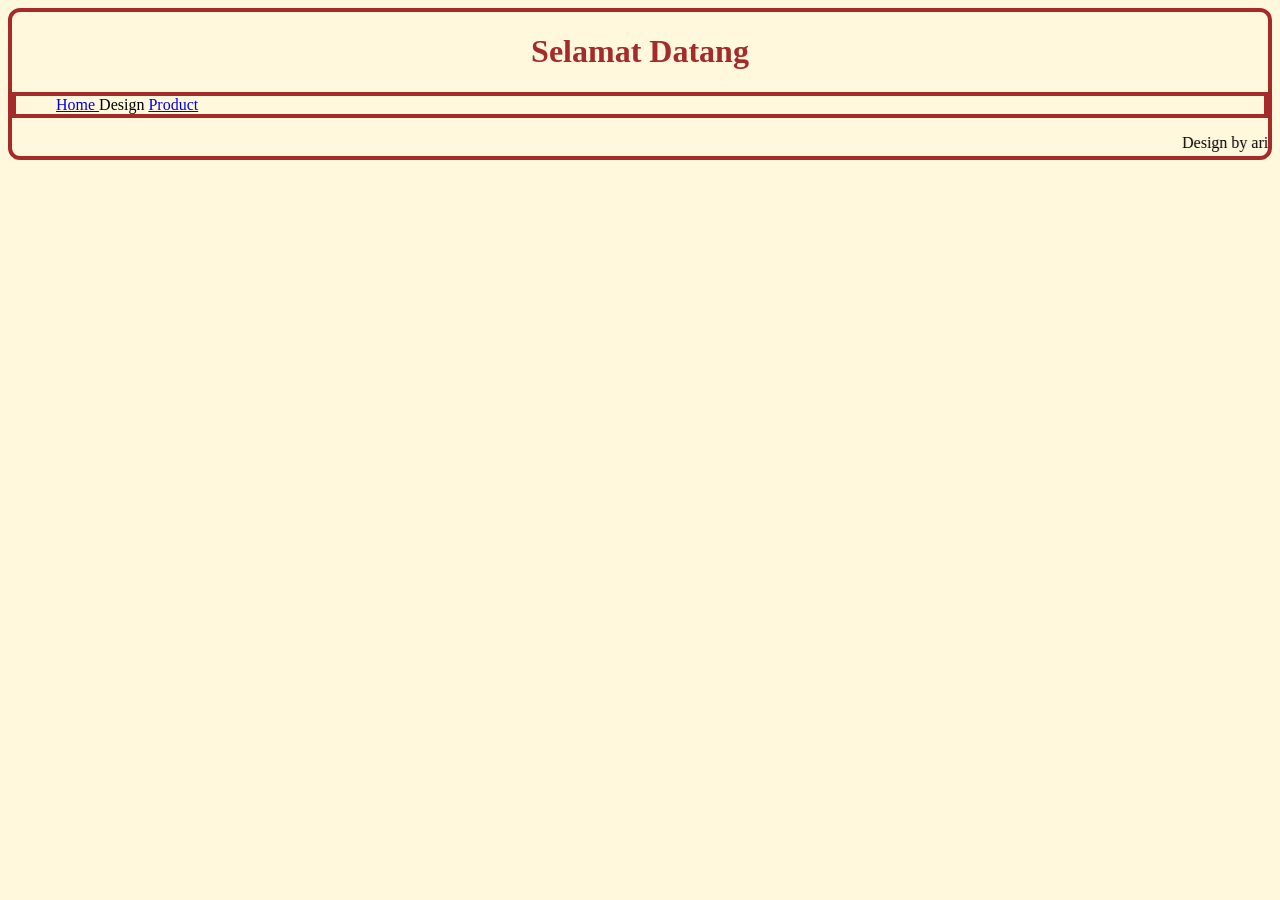
==== Design.html @ 2a1fd3af "Add files via upload" ====
<!doctype html>

<html>
    <head>
        <meta charset="utf-8">

        <title>Blank template</title>

        <!-- Load external CSS styles -->
        <link rel="stylesheet" href="styles.css">

    </head>

    <body>

        <h1> Selamat Datang </h1>
        <ul>
            <li> <a href= "Home"> Home </a> </li>
            <li> Design </li>
            <li> <a href= "Product.html"> Product </a> </li>
        </ul>
       <marquee>Design by ariqa zakia rahma</marquee>
            </body>

</html>
---- styles.css ----
/* Place your CSS styles in this file */

h1 {
    text-align: center;
    font-family: "Source Times Ne", 'Times New Roman', Times, serif;
    font-weight: bold ;
    color:brown ;
}
body {background-color:cornsilk; 
      border:4px solid brown;
      border-radius: 12px;
}

.p1 {text-align: center;
     color:palevioletred;}

UL {list-style-type:none;
background-color:cornsilk;
border: 4px solid brown;}

Li {display:inline;}
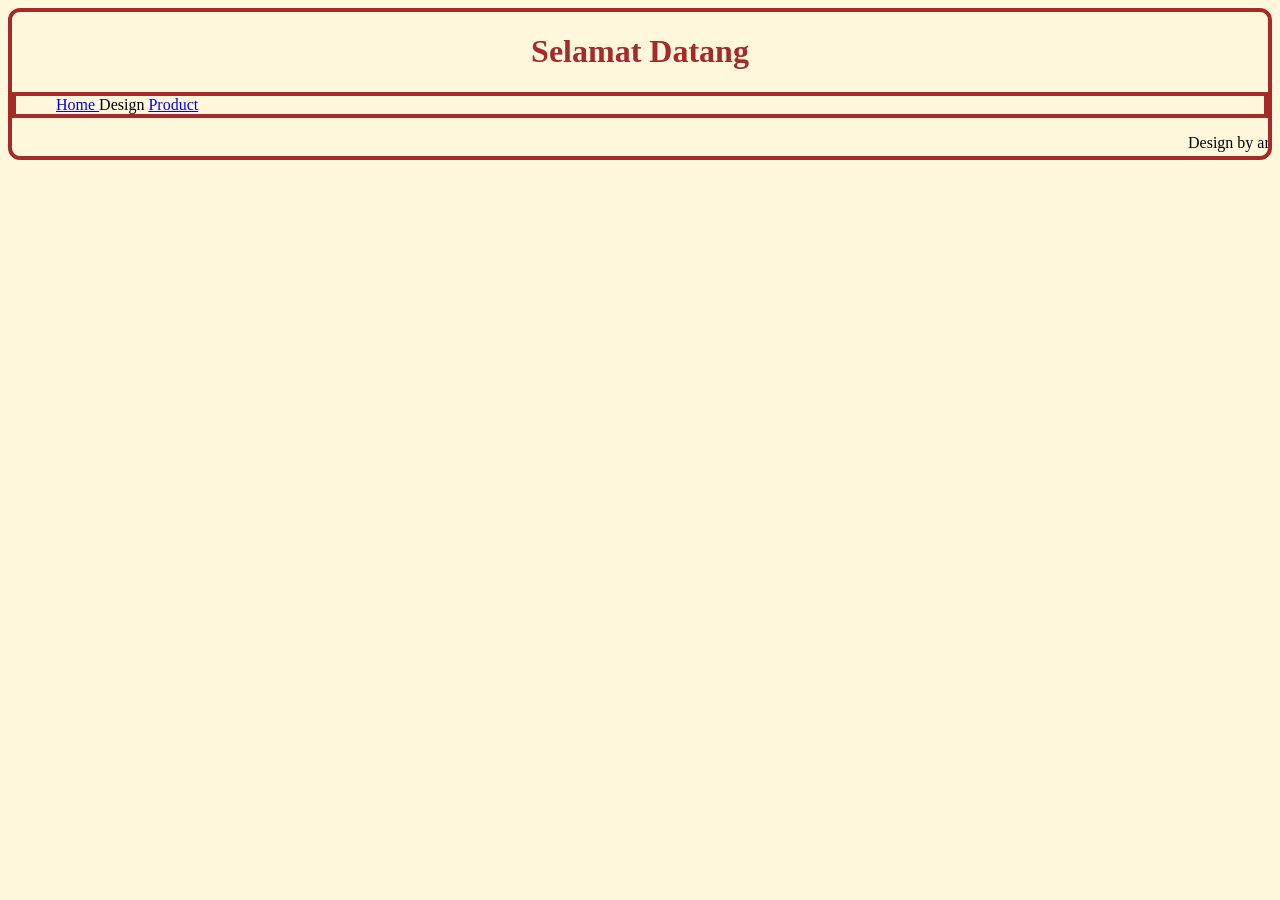
==== commit 42397805: "Add files via upload" ====
--- a/Design.html
+++ b/Design.html
@@ -15,7 +15,7 @@
 
         <h1> Selamat Datang </h1>
         <ul>
-            <li> <a href= "Home"> Home </a> </li>
+            <li> <a href= "index.html"> Home </a> </li>
             <li> Design </li>
             <li> <a href= "Product.html"> Product </a> </li>
         </ul>
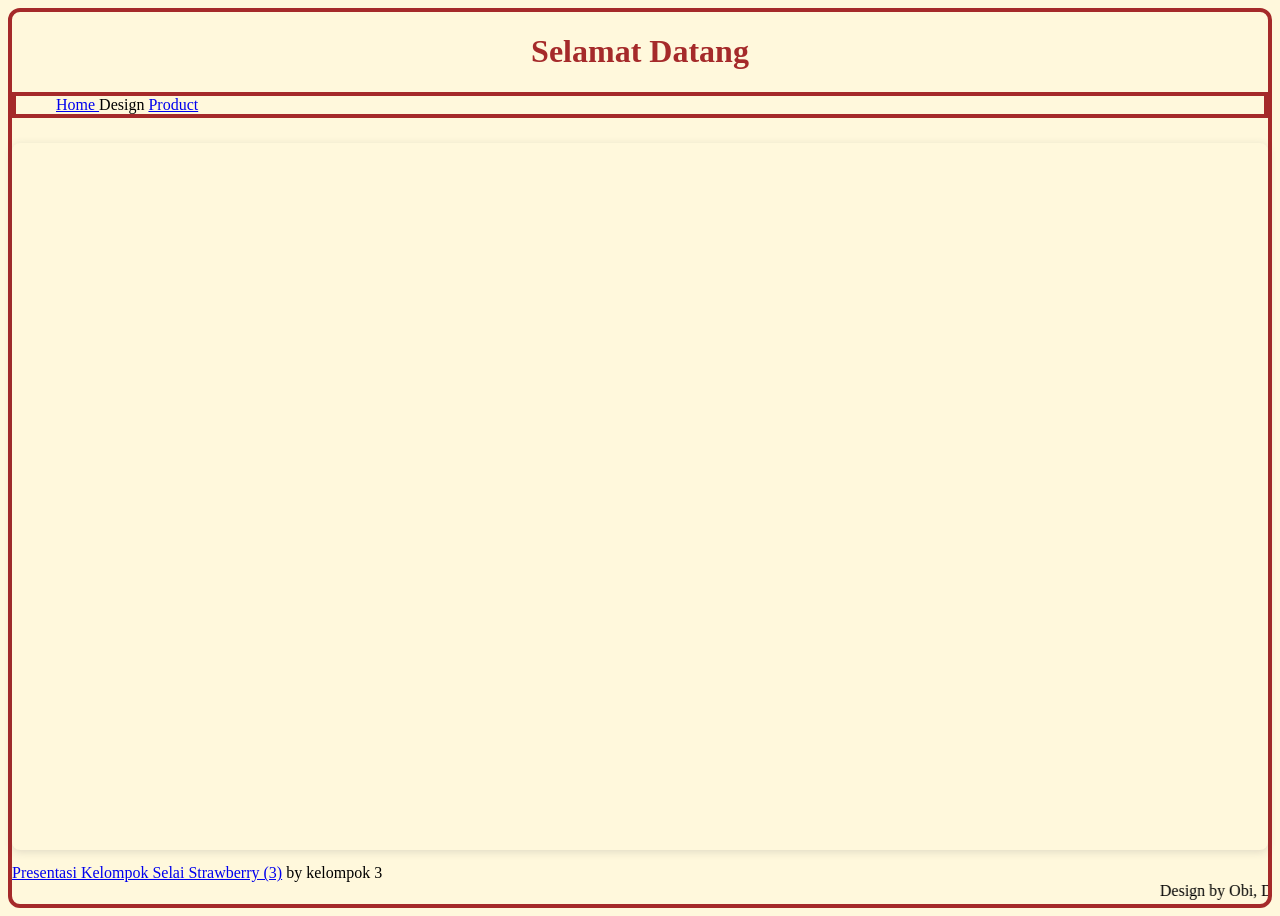
==== commit 864f8bc4: "Add files via upload" ====
--- a/Design.html
+++ b/Design.html
@@ -19,7 +19,18 @@
             <li> Design </li>
             <li> <a href= "Product.html"> Product </a> </li>
         </ul>
-       <marquee>Design by ariqa zakia rahma</marquee>
+	<a href> <div style="position: relative; width: 100%; height: 0; padding-top: 56.2500%;
+ padding-bottom: 0; box-shadow: 0 2px 8px 0 rgba(63,69,81,0.16); margin-top: 1.6em; margin-bottom: 0.9em; overflow: hidden;
+ border-radius: 8px; will-change: transform;">
+  <iframe loading="lazy" style="position: absolute; width: 100%; height: 100%; top: 0; left: 0; border: none; padding: 0;margin: 0;"
+    src="https://www.canva.com/design/DAHI8jZ9_mY/LIx8pm83Fm6EgLIVsYE0uA/view?embed" allowfullscreen="allowfullscreen" allow="fullscreen">
+  </iframe>
+</div>
+<a href="https:&#x2F;&#x2F;www.canva.com&#x2F;design&#x2F;DAHI8jZ9_mY&#x2F;LIx8pm83Fm6EgLIVsYE0uA&#x2F;view?utm_content=DAHI8jZ9_mY&amp;utm_campaign=designshare&amp;utm_medium=embeds&amp;utm_source=link" target="_blank" rel="noopener">Presentasi Kelompok Selai Strawberry (3)</a> by kelompok 3 </a href>
+
+
+
+       <marquee>Design by Obi, Dita, Ariqa, dan Mufiidah</marquee>
             </body>
 
 </html>
--- a/styles.css
+++ b/styles.css
@@ -11,8 +11,10 @@
       border-radius: 12px;
 }
 
-.p1 {text-align: center;
-     color:palevioletred;}
+img {
+     width: 200px;       
+     height: 200px;
+}      
 
 UL {list-style-type:none;
 background-color:cornsilk;
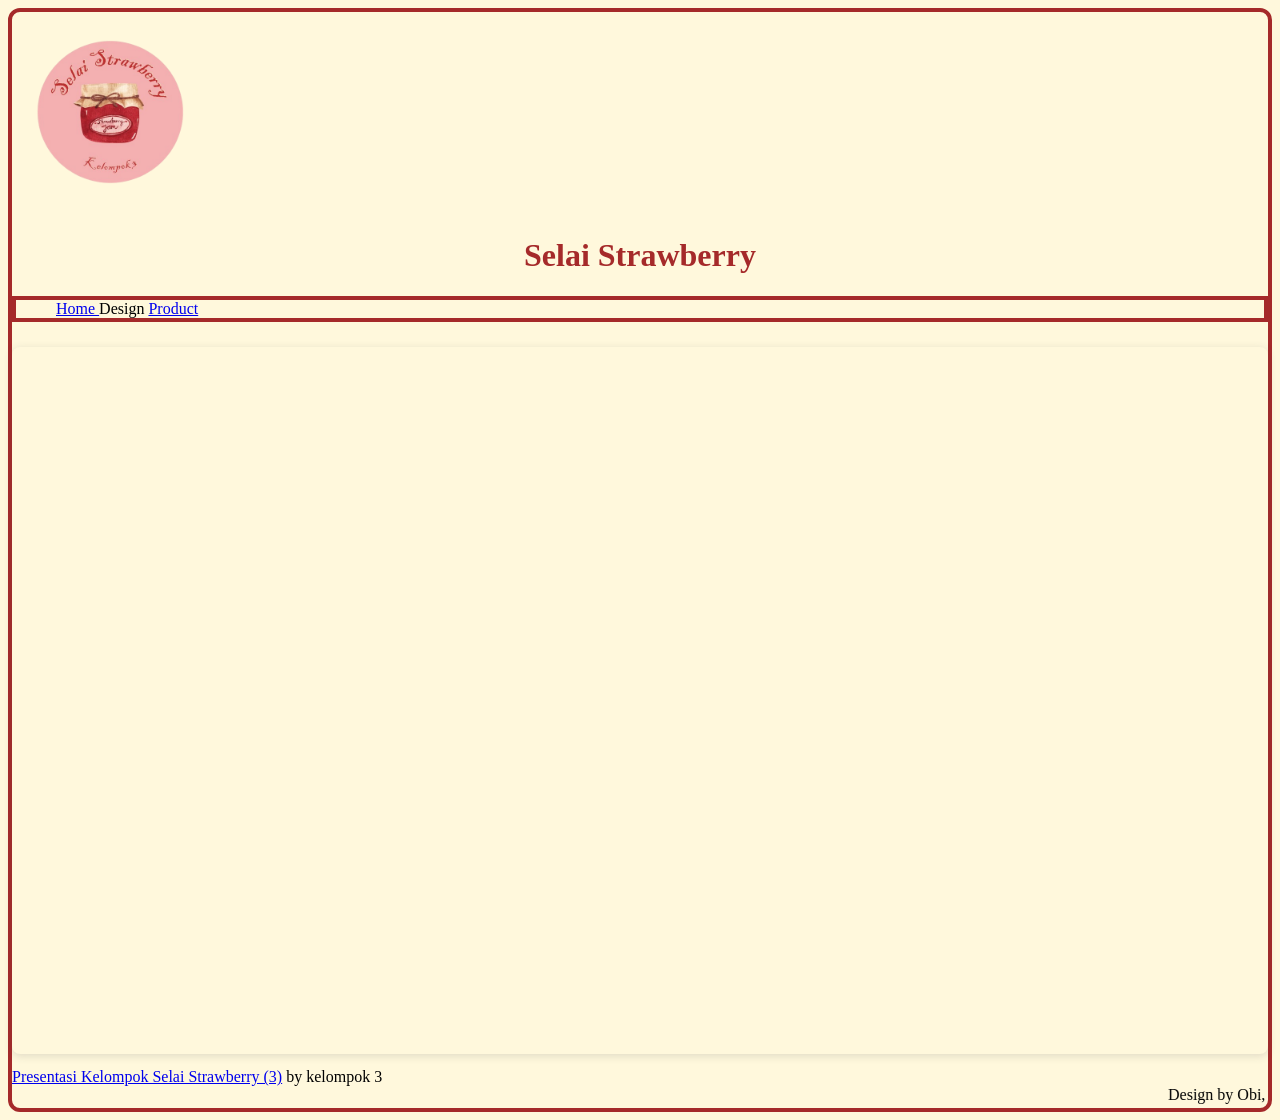
==== commit 03583245: "Add files via upload" ====
--- a/Design.html
+++ b/Design.html
@@ -13,12 +13,19 @@
 
     <body>
 
-        <h1> Selamat Datang </h1>
-        <ul>
+        <div class="header">
+		<div class="inner_header">
+		<div class="logo_png">
+			<img src="logo.png" alt="Logo">
+			<h1> Selai Strawberry<span></span></h1>
+		</div>
+
+        <ul class="navigation">
             <li> <a href= "index.html"> Home </a> </li>
             <li> Design </li>
             <li> <a href= "Product.html"> Product </a> </li>
         </ul>
+	</div>
 	<a href> <div style="position: relative; width: 100%; height: 0; padding-top: 56.2500%;
  padding-bottom: 0; box-shadow: 0 2px 8px 0 rgba(63,69,81,0.16); margin-top: 1.6em; margin-bottom: 0.9em; overflow: hidden;
  border-radius: 8px; will-change: transform;">
@@ -30,6 +37,16 @@
 
 
 
+
+
+
+
+
+
+
+
+
+
        <marquee>Design by Obi, Dita, Ariqa, dan Mufiidah</marquee>
             </body>
 
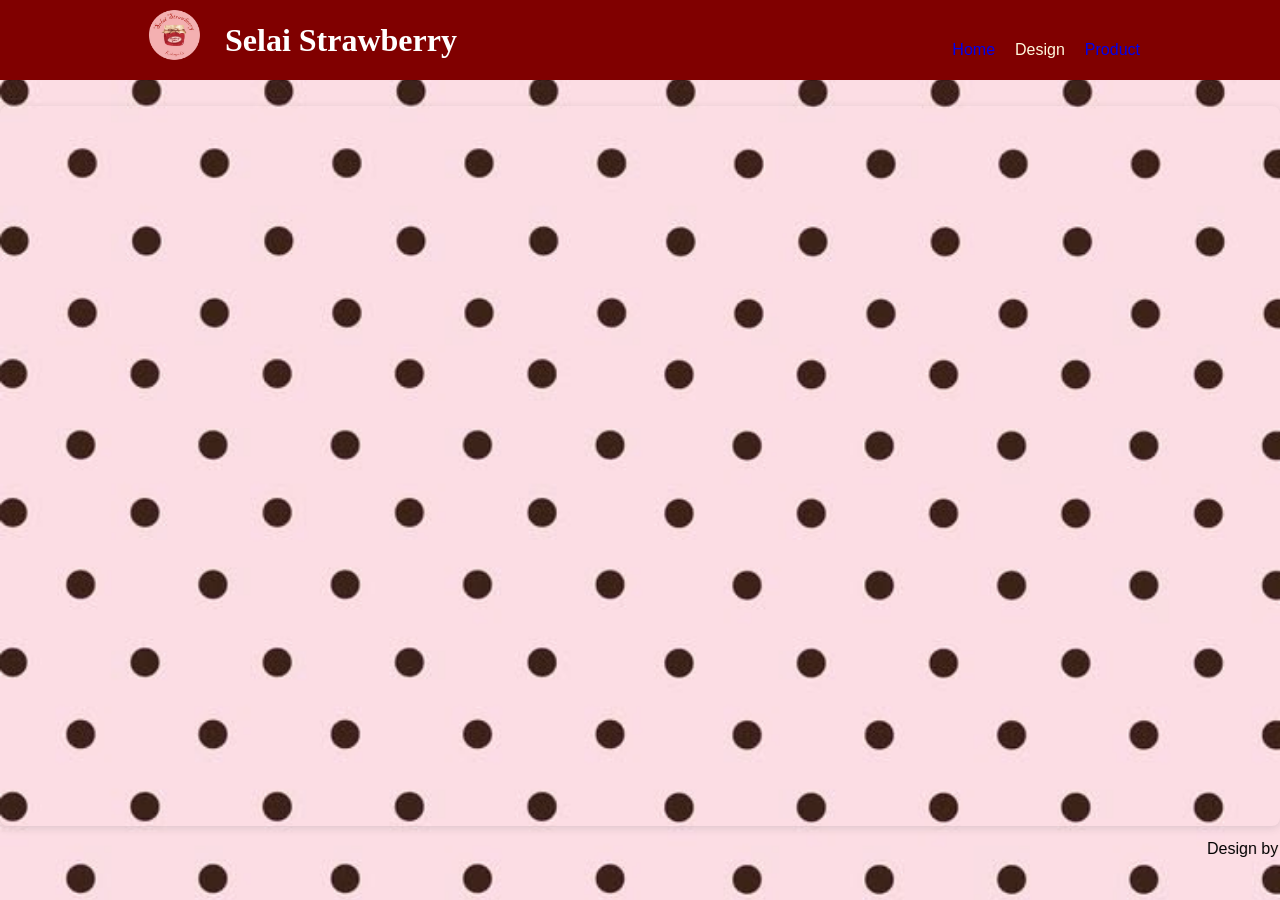
==== commit c126816b: "Add files via upload" ====
--- a/Design.html
+++ b/Design.html
@@ -26,6 +26,8 @@
             <li> <a href= "Product.html"> Product </a> </li>
         </ul>
 	</div>
+
+
 	<a href> <div style="position: relative; width: 100%; height: 0; padding-top: 56.2500%;
  padding-bottom: 0; box-shadow: 0 2px 8px 0 rgba(63,69,81,0.16); margin-top: 1.6em; margin-bottom: 0.9em; overflow: hidden;
  border-radius: 8px; will-change: transform;">
@@ -33,7 +35,9 @@
     src="https://www.canva.com/design/DAHI8jZ9_mY/LIx8pm83Fm6EgLIVsYE0uA/view?embed" allowfullscreen="allowfullscreen" allow="fullscreen">
   </iframe>
 </div>
-<a href="https:&#x2F;&#x2F;www.canva.com&#x2F;design&#x2F;DAHI8jZ9_mY&#x2F;LIx8pm83Fm6EgLIVsYE0uA&#x2F;view?utm_content=DAHI8jZ9_mY&amp;utm_campaign=designshare&amp;utm_medium=embeds&amp;utm_source=link" target="_blank" rel="noopener">Presentasi Kelompok Selai Strawberry (3)</a> by kelompok 3 </a href>
+<a href="https:&#x2F;&#x2F;www.canva.com&#x2F;design&#x2F;DAHI8jZ9_mY&#x2F;LIx8pm83Fm6EgLIVsYE0uA&#x2F;view?utm_content=DAHI8jZ9_mY&amp;utm_campaign=designshare&amp;utm_medium=embeds&amp;utm_source=link" target="_blank" rel="noopener"></a>
+	
+
 
 
 
--- a/styles.css
+++ b/styles.css
@@ -1,14 +1,103 @@
 /* Place your CSS styles in this file */
 
+*{
+	margin: 0;
+	padding: 0;
+	list-style: none;
+	text-decoration: none;
+	font-family:'Poppins',sans-serif;
+}
+
+body {
+   	margin:0;
+    	background-image: url("background.jpeg");
+    	background-size: cover;
+    	background-position: center;
+    	background-repeat: no-repeat;
+    	min-height:100vh;
+	cursor: url("strawberry.png"), auto;
+
+}
+
+
+.header{
+	width: 100%;
+	height: 80px;
+	display: block;
+	background-color: maroon;
+}
+
+.inner_header{
+	width: 1000px;
+	height: 100%;
+	display: block;
+	margin: 0 auto;
+	background-color: maroon;
+}
+
+.logo_png{
+	height: 100%;
+	display: table;
+	float: left;
+}
+
+.logo_png img{
+    	width: 70px;   
+    	height: 70px;
+    	margin-right: 15px;
+}
+
+.logo_png h1{
+	color: white;
+	height: 100%;
+	display: table-cell;
+	vertical-align: middle;
+	font-family: "Times New Roman";
+	font-size: 32px;
+	font-weight: 200;
+}
+
+.logo_png h1{
+	font-weight: 800;
+}
+
+.navigation{
+	float: right;
+	height: 100px;
+	display: flex;
+	align-items: center;
+	list-style: none;
+}
+
+.navigation li{
+	margin-left: 20px;
+}
+
+.navigation li a href{
+	cursor: url ("berry.png"), pointer;
+	text-decoration: none;
+	font-size: 25px;
+}
+
+@font-face {
+    font-family: 'angelica';
+    src: url('angelica.ttf') format('truetype');
+    font-weight: normal;
+    font-style: normal;
+}
+
+.header-container{
+    display: flex;
+    align-items: center;
+    gap: 20px;
+    justify-content: center;
+}
+
 h1 {
-    text-align: center;
-    font-family: "Source Times Ne", 'Times New Roman', Times, serif;
-    font-weight: bold ;
-    color:brown ;
-}
-body {background-color:cornsilk; 
-      border:4px solid brown;
-      border-radius: 12px;
+    font-family: angelica;
+    font-size: 70px;
+    display: flex;
+    color: maroon;
 }
 
 img {
@@ -16,8 +105,105 @@
      height: 200px;
 }      
 
-UL {list-style-type:none;
-background-color:cornsilk;
-border: 4px solid brown;}
-
-Li {display:inline;}+UL {
+	list-style-type:none;
+	color:cornsilk;
+}
+
+Li {display:inline;}
+
+.container-deskripsi{
+    background-color: #ffe4e1;
+    width: 70%;
+    margin: 20px auto;
+    padding: 20px;
+    border-radius: 15px;
+    border: 3px solid maroon;
+    box-shadow: 0 4px 10px rgba(0,0,0,0.2);
+}
+
+.container-deskripsi h2{
+   	color: maroon;
+   	margin-bottom: 15px;
+}
+
+.container-deskripsi p{
+	font-size: 16px;
+   	line-height: 1.7;     
+	margin-bottom: 20px;  
+    	text-align: justify
+	color: black;
+	font-family: Poppins;
+}
+
+.card{
+      width:1000px;
+      padding:30px;
+      border-radius:25px;
+      background:rgba(255,255,255,0.1);
+      backdrop-filter:blur(15px);
+      text-align:center;
+      color:maroon;
+      box-shadow:0 8px 30px rgba(0,0,0,0.3);
+}
+
+.container-grup{
+    background-color: #ffe4e1;
+    width: 19%;
+    min-height: 80px;
+    margin: 20px 15px; 
+    padding: 20px;
+    border-radius: 15px;
+    border: 3px solid maroon;
+    box-shadow: 0 4px 10px rgba(0,0,0,0.2);
+    float: left;
+    color: black;
+    transition: all 0.3s ease; 
+    cursor: pointer; 
+}
+
+.container-grup h3{
+	font-family: "Poppins";
+	font-size: 12 px;
+	font-weight: bold;
+}
+
+.container-grup p{
+	font-family: "Poppins";
+	font-size: 10 px;
+}
+
+.container-grup:hover{
+    transform: translateY(-8px);
+    box-shadow: 0 8px 20px rgba(0,0,0,0.3);
+}
+
+ button{
+        border:none;
+        padding:12px 25px;
+        border-radius:30px;
+        cursor:pointer;
+        color:white;
+        font-weight:bold;
+        background-color: maroon;
+}
+
+
+h2 {
+    text-align: left;
+    font-family: "Poppins";
+    font-weight: bold ;
+    color:darkred ;
+}
+
+@media (max-width: 600px){
+.container-deskripsi{
+	width: 95%
+	margin: 10px auto;
+	padding: 15px;
+	text-size: 14px;
+        text-align: justify;
+}
+
+
+	
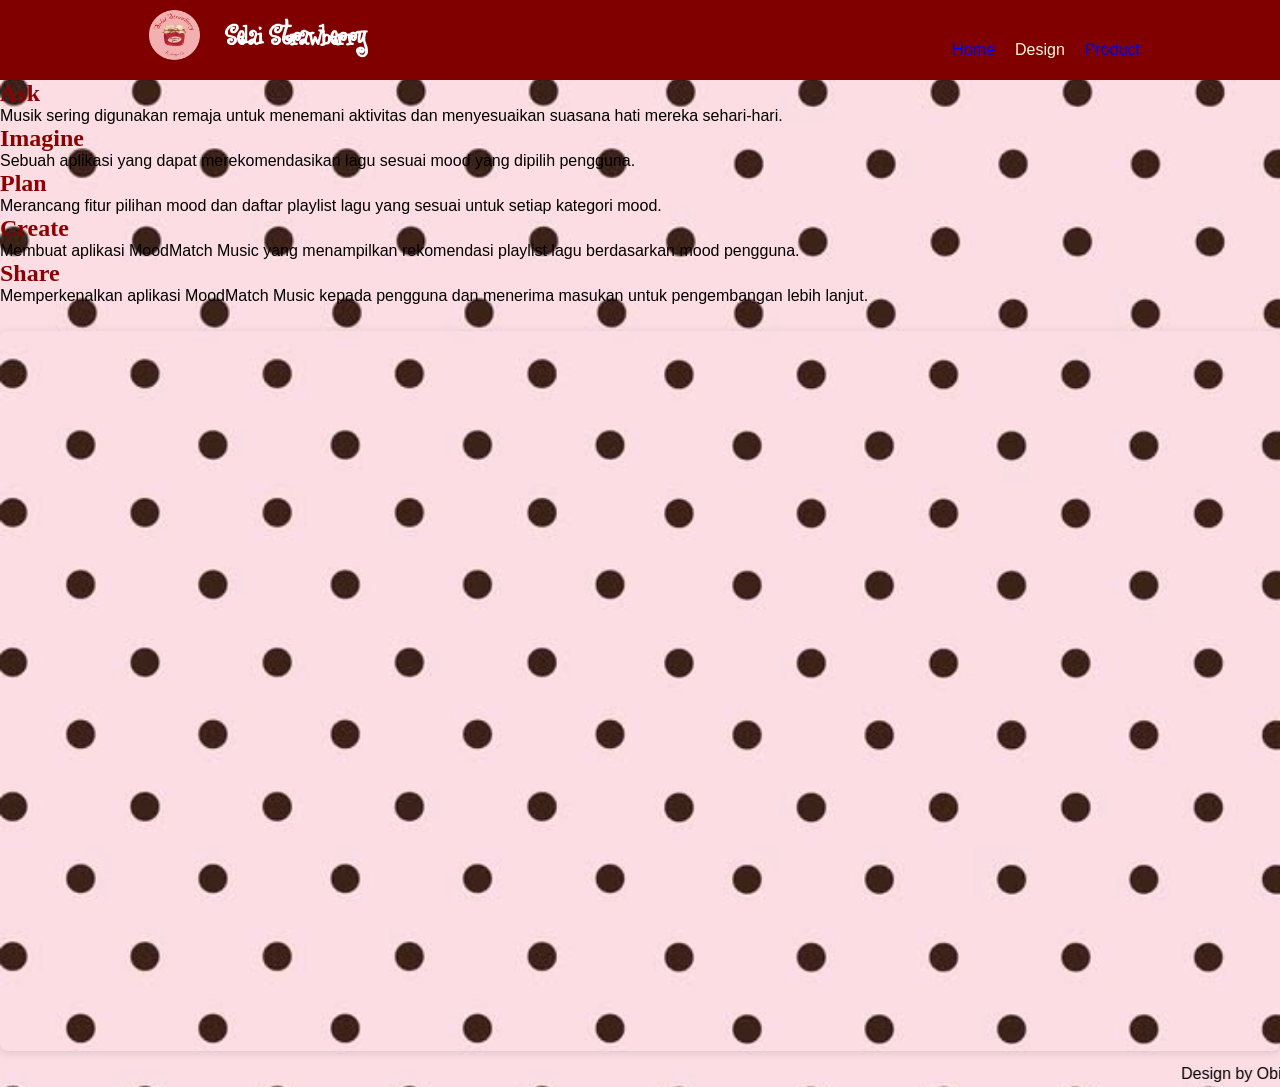
==== commit 2e3b2cb0: "Update Design.html" ====
--- a/Design.html
+++ b/Design.html
@@ -4,7 +4,7 @@
     <head>
         <meta charset="utf-8">
 
-        <title>Blank template</title>
+        <title>Selai Strawberry</title>
 
         <!-- Load external CSS styles -->
         <link rel="stylesheet" href="styles.css">
@@ -27,6 +27,49 @@
         </ul>
 	</div>
 
+	<div class="design-container">
+
+    <div class="design-card">
+        <h2>Ask</h2>
+        <p>
+            Musik sering digunakan remaja untuk menemani aktivitas dan
+            menyesuaikan suasana hati mereka sehari-hari.
+        </p>
+    </div>
+
+    <div class="design-card">
+        <h2>Imagine</h2>
+        <p>
+            Sebuah aplikasi yang dapat merekomendasikan lagu sesuai mood
+            yang dipilih pengguna.
+        </p>
+    </div>
+
+    <div class="design-card">
+        <h2>Plan</h2>
+        <p>
+            Merancang fitur pilihan mood dan daftar playlist lagu yang
+            sesuai untuk setiap kategori mood.
+        </p>
+    </div>
+
+    <div class="design-card">
+        <h2>Create</h2>
+        <p>
+            Membuat aplikasi MoodMatch Music yang menampilkan rekomendasi
+            playlist lagu berdasarkan mood pengguna.
+        </p>
+    </div>
+		
+	<div class="design-card share-card">
+   		<h2>Share</h2>
+    	<p>
+        Memperkenalkan aplikasi MoodMatch Music kepada pengguna dan menerima
+        masukan untuk pengembangan lebih lanjut.
+  		</p>
+	</div>
+		
+	</div>
 
 	<a href> <div style="position: relative; width: 100%; height: 0; padding-top: 56.2500%;
  padding-bottom: 0; box-shadow: 0 2px 8px 0 rgba(63,69,81,0.16); margin-top: 1.6em; margin-bottom: 0.9em; overflow: hidden;
@@ -54,4 +97,4 @@
        <marquee>Design by Obi, Dita, Ariqa, dan Mufiidah</marquee>
             </body>
 
-</html>+</html>
--- a/styles.css
+++ b/styles.css
@@ -19,7 +19,6 @@
 
 }
 
-
 .header{
 	width: 100%;
 	height: 80px;
@@ -47,12 +46,19 @@
     	margin-right: 15px;
 }
 
+@font-face {
+    font-family: 'angelica';
+    src: url('angelica.ttf') format('truetype');
+    font-weight: normal;
+    font-style: normal;
+}
+
 .logo_png h1{
 	color: white;
 	height: 100%;
 	display: table-cell;
 	vertical-align: middle;
-	font-family: "Times New Roman";
+	font-family: "angelica";
 	font-size: 32px;
 	font-weight: 200;
 }
@@ -79,13 +85,6 @@
 	font-size: 25px;
 }
 
-@font-face {
-    font-family: 'angelica';
-    src: url('angelica.ttf') format('truetype');
-    font-weight: normal;
-    font-style: normal;
-}
-
 .header-container{
     display: flex;
     align-items: center;
@@ -101,8 +100,8 @@
 }
 
 img {
-     width: 200px;       
-     height: 200px;
+     max-width: 100%;       
+     height: auto;
 }      
 
 UL {
@@ -131,49 +130,47 @@
 	font-size: 16px;
    	line-height: 1.7;     
 	margin-bottom: 20px;  
-    	text-align: justify
+    text-align: justify;
 	color: black;
 	font-family: Poppins;
 }
 
-.card{
-      width:1000px;
-      padding:30px;
-      border-radius:25px;
-      background:rgba(255,255,255,0.1);
-      backdrop-filter:blur(15px);
-      text-align:center;
-      color:maroon;
-      box-shadow:0 8px 30px rgba(0,0,0,0.3);
-}
-
 .container-grup{
+    display: grid;
+    grid-template-columns: repeat(2, 1fr);
+    gap: 20px;
+    justify-content: center;
+}
+.card-grup{
     background-color: #ffe4e1;
-    width: 19%;
-    min-height: 80px;
-    margin: 20px 15px; 
+    width: 320px;
+    grid-template-columns: repeat(2, 1fr);
+	gap: 20px;
+    max-width: 1000px;
+    margin: auto;
     padding: 20px;
     border-radius: 15px;
     border: 3px solid maroon;
-    box-shadow: 0 4px 10px rgba(0,0,0,0.2);
-    float: left;
+    box-shadow: 0 3px 10px rgba(0,0,0,0.2);
+    float: center;
     color: black;
     transition: all 0.3s ease; 
     cursor: pointer; 
-}
-
-.container-grup h3{
-	font-family: "Poppins";
+    justify-content: center;
+}
+
+.card-grup h3{
+	font-family: Poppins;
 	font-size: 12 px;
 	font-weight: bold;
 }
 
-.container-grup p{
-	font-family: "Poppins";
+.card-grup p{
+	font-family: Poppins;
 	font-size: 10 px;
 }
 
-.container-grup:hover{
+.card-grup:hover{
     transform: translateY(-8px);
     box-shadow: 0 8px 20px rgba(0,0,0,0.3);
 }
@@ -196,14 +193,122 @@
     color:darkred ;
 }
 
-@media (max-width: 600px){
-.container-deskripsi{
-	width: 95%
-	margin: 10px auto;
-	padding: 15px;
-	text-size: 14px;
-        text-align: justify;
-}
-
-
-	+@media screen and (max-width: 768px){
+	.header{
+        height: auto;
+		padding: 10px 0;
+    }
+	
+	.inner_header{
+        width: 95%;
+        display: flex;
+        flex-direction: column;
+        align-items: center;
+        margin: auto;
+    }
+
+	.logo_png{
+        display:flex;
+        align-items:center;
+        justify-content:center;
+        float:none;
+    }
+	
+	.logo_png img{
+        width: 40px;
+        height: 40px;
+        margin-right:10px;
+    }
+
+	.logo_png h1{
+        font-size: 18px;
+		color: white;
+    }
+	
+	.header-container h1{
+    font-size: 55px;
+    white-space: nowrap;
+	}
+	
+	.header-container img{
+    width: 180px;
+    height: auto;
+	}
+	
+	.header-container{
+        display: flex;
+        flex-direction: row;
+        justify-content: left;
+        align-items: left;
+        gap: 20px;
+        margin-top: 20px;
+    }
+	
+	.header-container h1{
+        font-size: 42px;
+        white-space:nowrap;
+		margin:0;
+    }
+
+    .navigation{
+    display: flex;
+    flex-direction: row;
+    gap: 20px;
+	justify-content:center;
+    gap:20px;
+    margin-top:10px;
+    height:auto;
+    float:none;
+	}
+	
+    .navigation li{
+        font-size: 14px;
+        padding: 8px;
+    }
+	
+    h1{
+        font-size: 20px;
+		font-family: 'angelica';
+    }
+	
+    .img{
+        width: 20px;
+        height: auto;
+    }
+	
+    .container-deskripsi{
+        width: 85%;
+        margin: 15px auto;
+    }
+
+	.container-deskripsi h2{
+        font-size: 18px;
+        margin-bottom: 10px;
+    }
+
+	.container-deskripsi p{
+        font-size: 14px;
+        line-height: 1.6;
+    }
+	
+    iframe, {
+        width: 100%;
+        height: auto;
+    }
+	
+   .container-grup{
+    width:100%;
+    display:flex;
+    flex-direction:column;
+    align-items:center;
+	}
+
+	.card-grup{
+    width:85%;
+    margin:15px auto;
+    box-sizing:border-box;
+	}
+}
+
+
+	
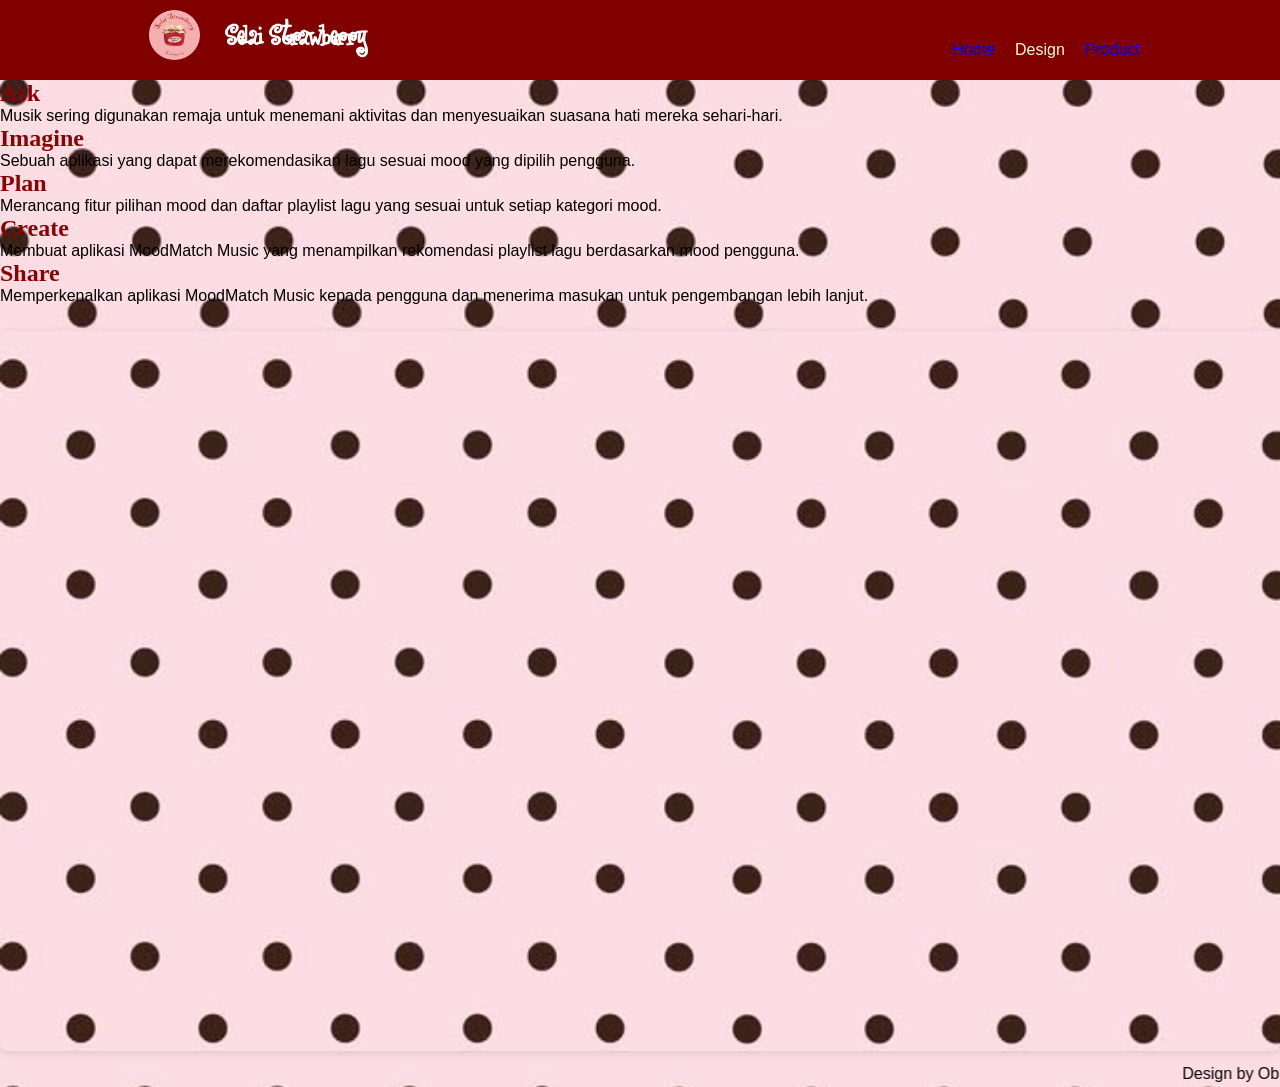
==== commit 4537cbd4: "Update Design.html" ====
--- a/Design.html
+++ b/Design.html
@@ -61,7 +61,7 @@
         </p>
     </div>
 		
-	<div class="design-card share-card">
+	<div class="design-card">
    		<h2>Share</h2>
     	<p>
         Memperkenalkan aplikasi MoodMatch Music kepada pengguna dan menerima
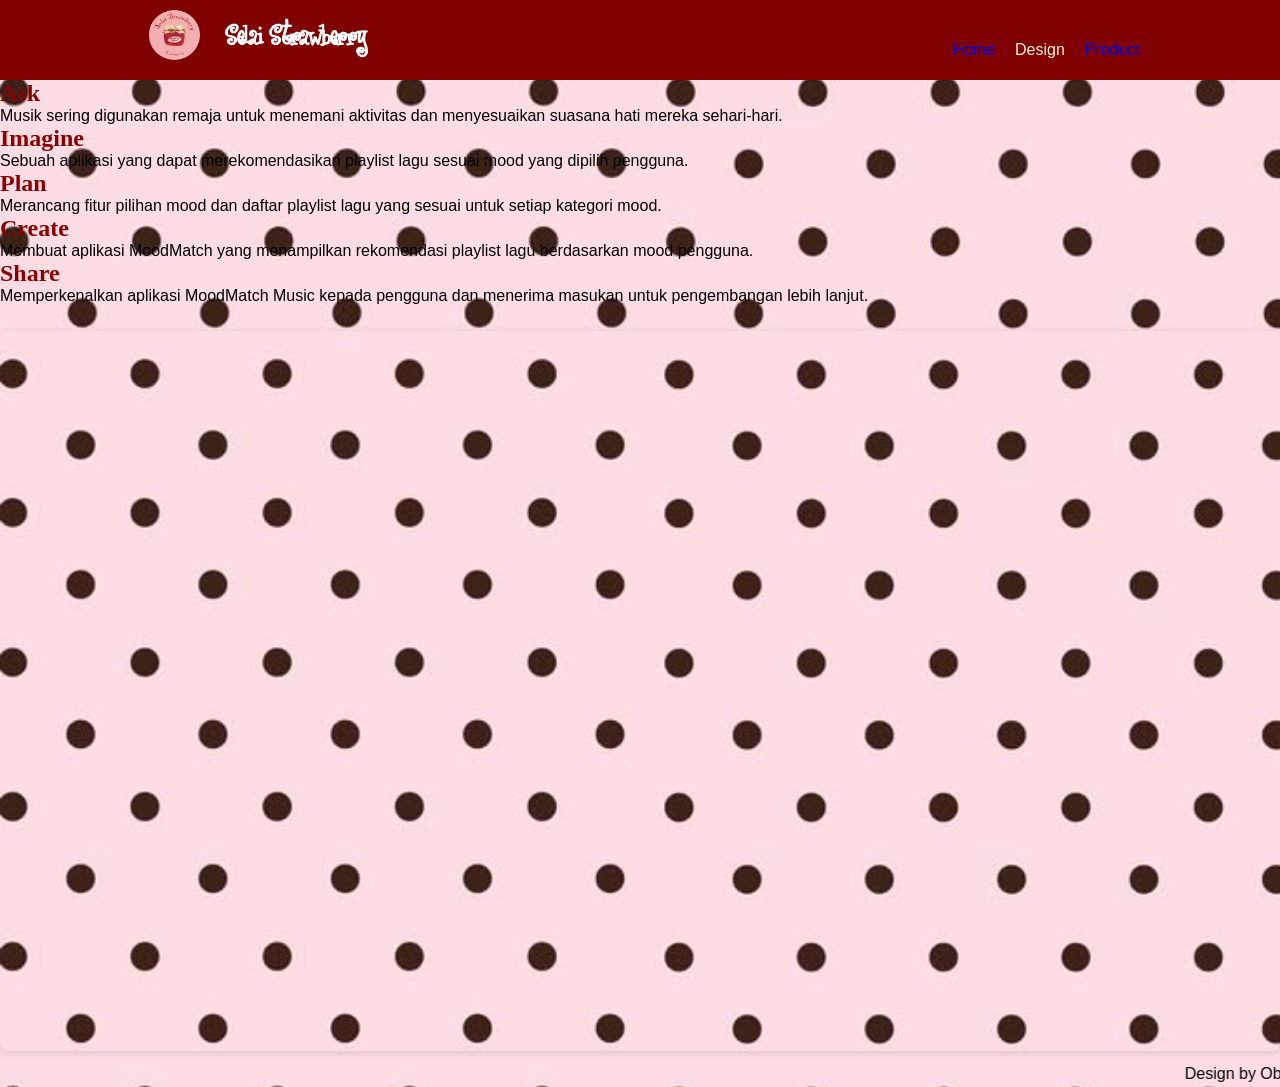
==== commit 36201973: "Update Design.html" ====
--- a/Design.html
+++ b/Design.html
@@ -40,7 +40,7 @@
     <div class="design-card">
         <h2>Imagine</h2>
         <p>
-            Sebuah aplikasi yang dapat merekomendasikan lagu sesuai mood
+            Sebuah aplikasi yang dapat merekomendasikan playlist lagu sesuai mood
             yang dipilih pengguna.
         </p>
     </div>
@@ -56,7 +56,7 @@
     <div class="design-card">
         <h2>Create</h2>
         <p>
-            Membuat aplikasi MoodMatch Music yang menampilkan rekomendasi
+            Membuat aplikasi MoodMatch yang menampilkan rekomendasi
             playlist lagu berdasarkan mood pengguna.
         </p>
     </div>
